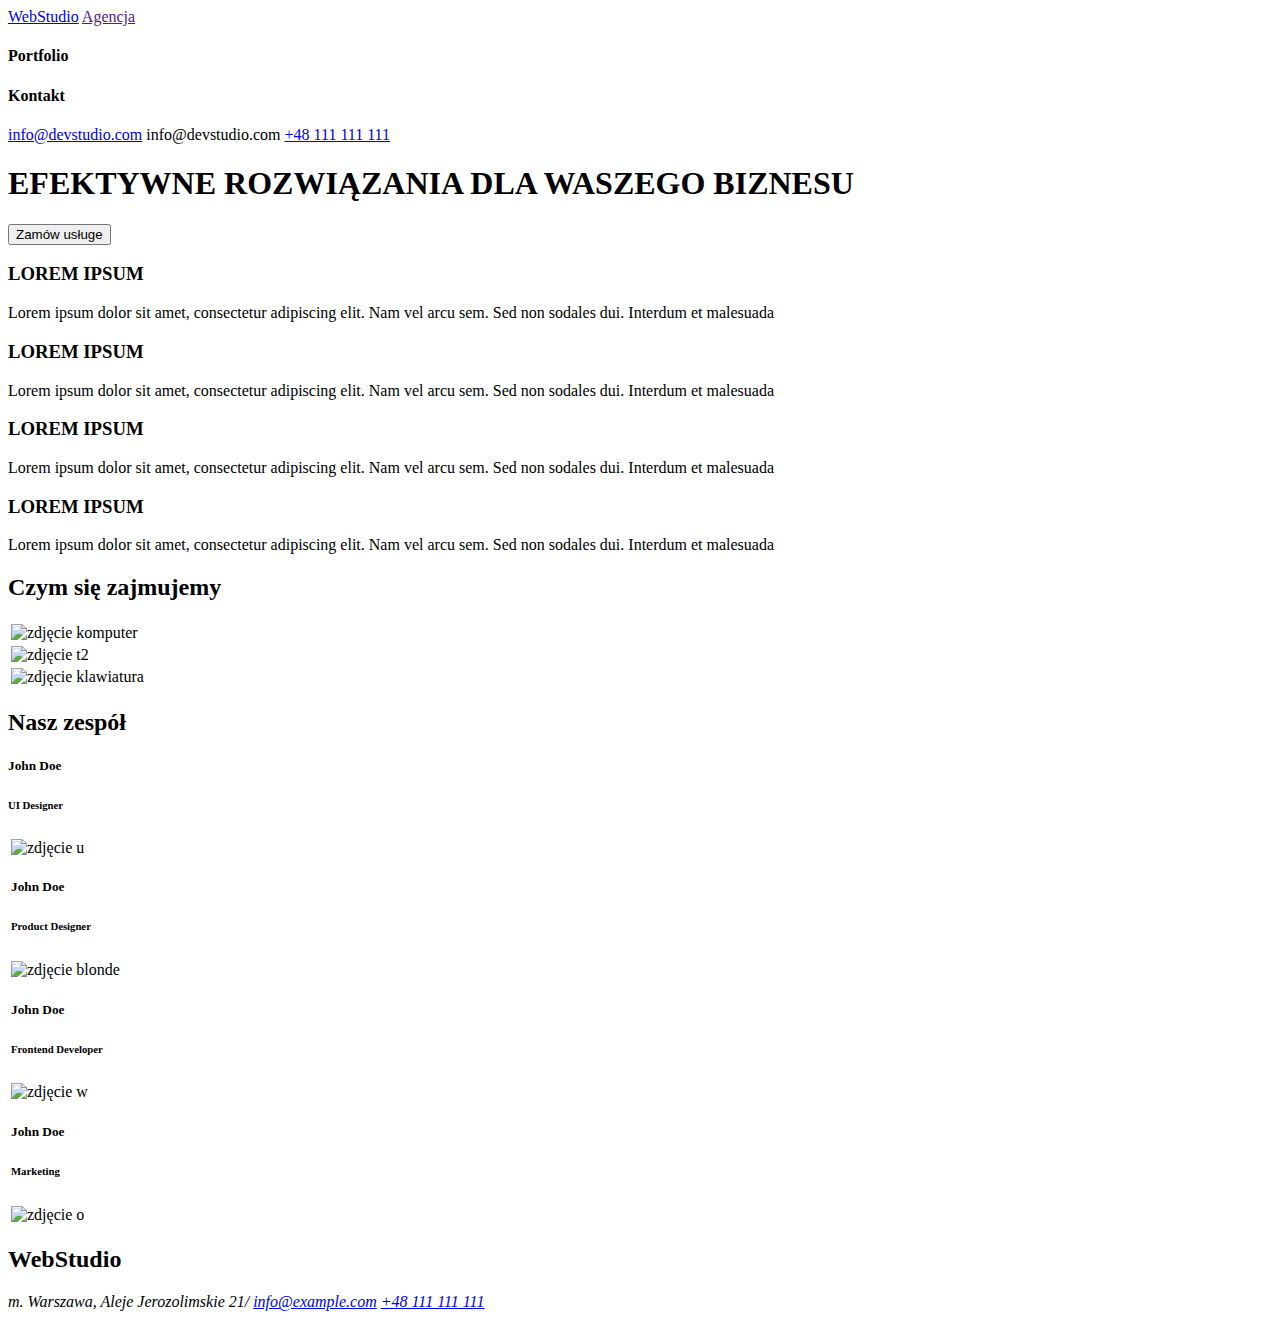
==== index.html @ da355bf4 "Add files via upload" ====
<!DOCTYPE html>
<html lang="en">
<head>
    <meta charset="UTF-8">
    <meta http-equiv="X-UA-Compatible" content="IE=edge">
    <meta name="viewport" content="width=device-width, initial-scale=1.0">
    <title>index</title>
    <link href="style1.css" rel="stylesheet" />
    <link rel="preconnect" href="https://fonts.googleapis.com">
<link rel="preconnect" href="https://fonts.gstatic.com" crossorigin>
<link href="https://fonts.googleapis.com/css2?family=Raleway:wght@700&family=Roboto:wght@400;500;700;900&display=swap" rel="stylesheet">
</head>
<body>
<header>
    <a class="nazwastrony" href="webstudio.com">WebStudio</a>
    <a class="odnośnik" href="">Agencja</a>
    <h4>Portfolio</h4>
    <h4>Kontakt</h4></div>
    <a class="contact-links" href="mail info@devstudio.com"
              >info@devstudio.com</a>
        info@devstudio.com
        <a class="contact-links" href="tel:+48 111 111 111"
              >+48 111 111 111</a>
</header>
<main>
<div class="wrapper">
    <h1>EFEKTYWNE ROZWIĄZANIA DLA WASZEGO BIZNESU </h1>
    <button class="usługa"
        type="button">
        Zamów usługe
</button>
</div>
<div><h3>LOREM IPSUM</h3>
<p class="tekst">Lorem ipsum dolor sit amet, consectetur adipiscing elit. Nam vel arcu sem. Sed non sodales dui. Interdum et malesuada</p></div>
<div><h3>LOREM IPSUM</h3>
<p class="tekst">Lorem ipsum dolor sit amet, consectetur adipiscing elit. Nam vel arcu sem. Sed non sodales dui. Interdum et malesuada</p></div>
<div><h3>LOREM IPSUM</h3>
<p class="tekst">Lorem ipsum dolor sit amet, consectetur adipiscing elit. Nam vel arcu sem. Sed non sodales dui. Interdum et malesuada</p></div>
<div><h3>LOREM IPSUM</h3>
<p class="tekst">Lorem ipsum dolor sit amet, consectetur adipiscing elit. Nam vel arcu sem. Sed non sodales dui. Interdum et malesuada</p></div>
<div><h2>Czym się zajmujemy</h2></div>
<table>
    <tr>
        <td><img src="img.jpeg"
            width="370"
            alt="zdjęcie komputer"/></td>
    </tr>
    <tr><td><img src="t2.jpeg"
        width="370"
        alt="zdjęcie t2"/></td></td>
    </tr>
        <tr>
            <td><img src="klawiatura.jpeg"
            width="370"
            alt="zdjęcie klawiatura"/></td></td></tr>
</table>
<div><h2>Nasz zespół</h2></div>
<table>
    <tr>
        <td><img src="u.jpeg"
            width="370"
            alt="zdjęcie u"/>
        <h5>John Doe</h5>
    <h6>Product Designer</h6></td>
    </tr>
    <tr>
        <td><img src="blonde.jpeg"
        width="370"
        alt="zdjęcie blonde"/>
        <h5>John Doe</h5>
        <h6>Frontend Developer</h6></td>
    </tr>
        <tr>
            <td><img src="w.jpeg"
            width="370"
            alt="zdjęcie w"/>
            <h5>John Doe</h5>
            <h6>Marketing</h6></td>
        </tr>
            <tr>
                <td><img src="o.jpeg"
                width="370"
                alt="zdjęcie o"/></td>
                <h5>John Doe</h5>
                <h6>UI Designer</h6></td>
            </tr>
</table>


<footer>
    <h2>WebStudio</h2>
    <address>m. Warszawa, Aleje Jerozolimskie 21/
    <a href="mail toinfo@example.com"
              >info@example.com</a>
              <a href="tel:+48 111 111 111"
              >+48 111 111 111</a></address></footer>
</main>






    
</body>
</html>
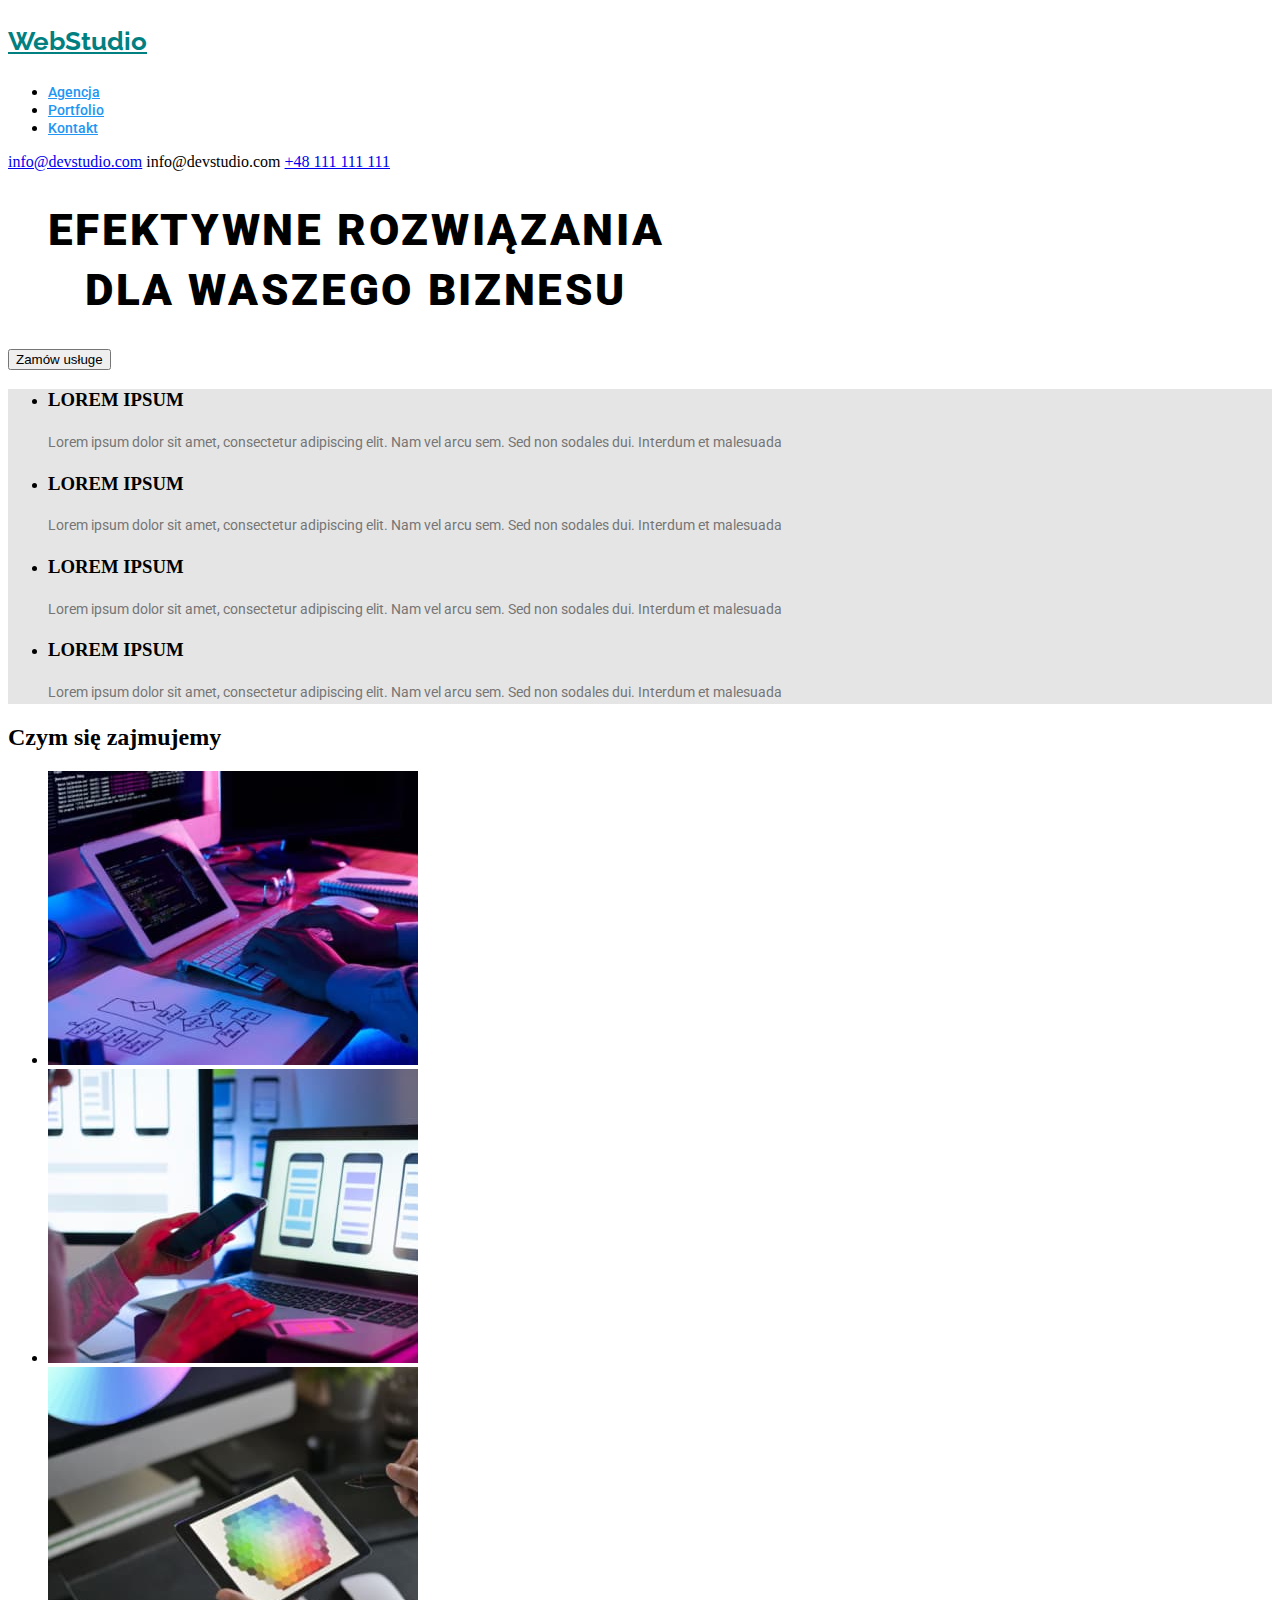
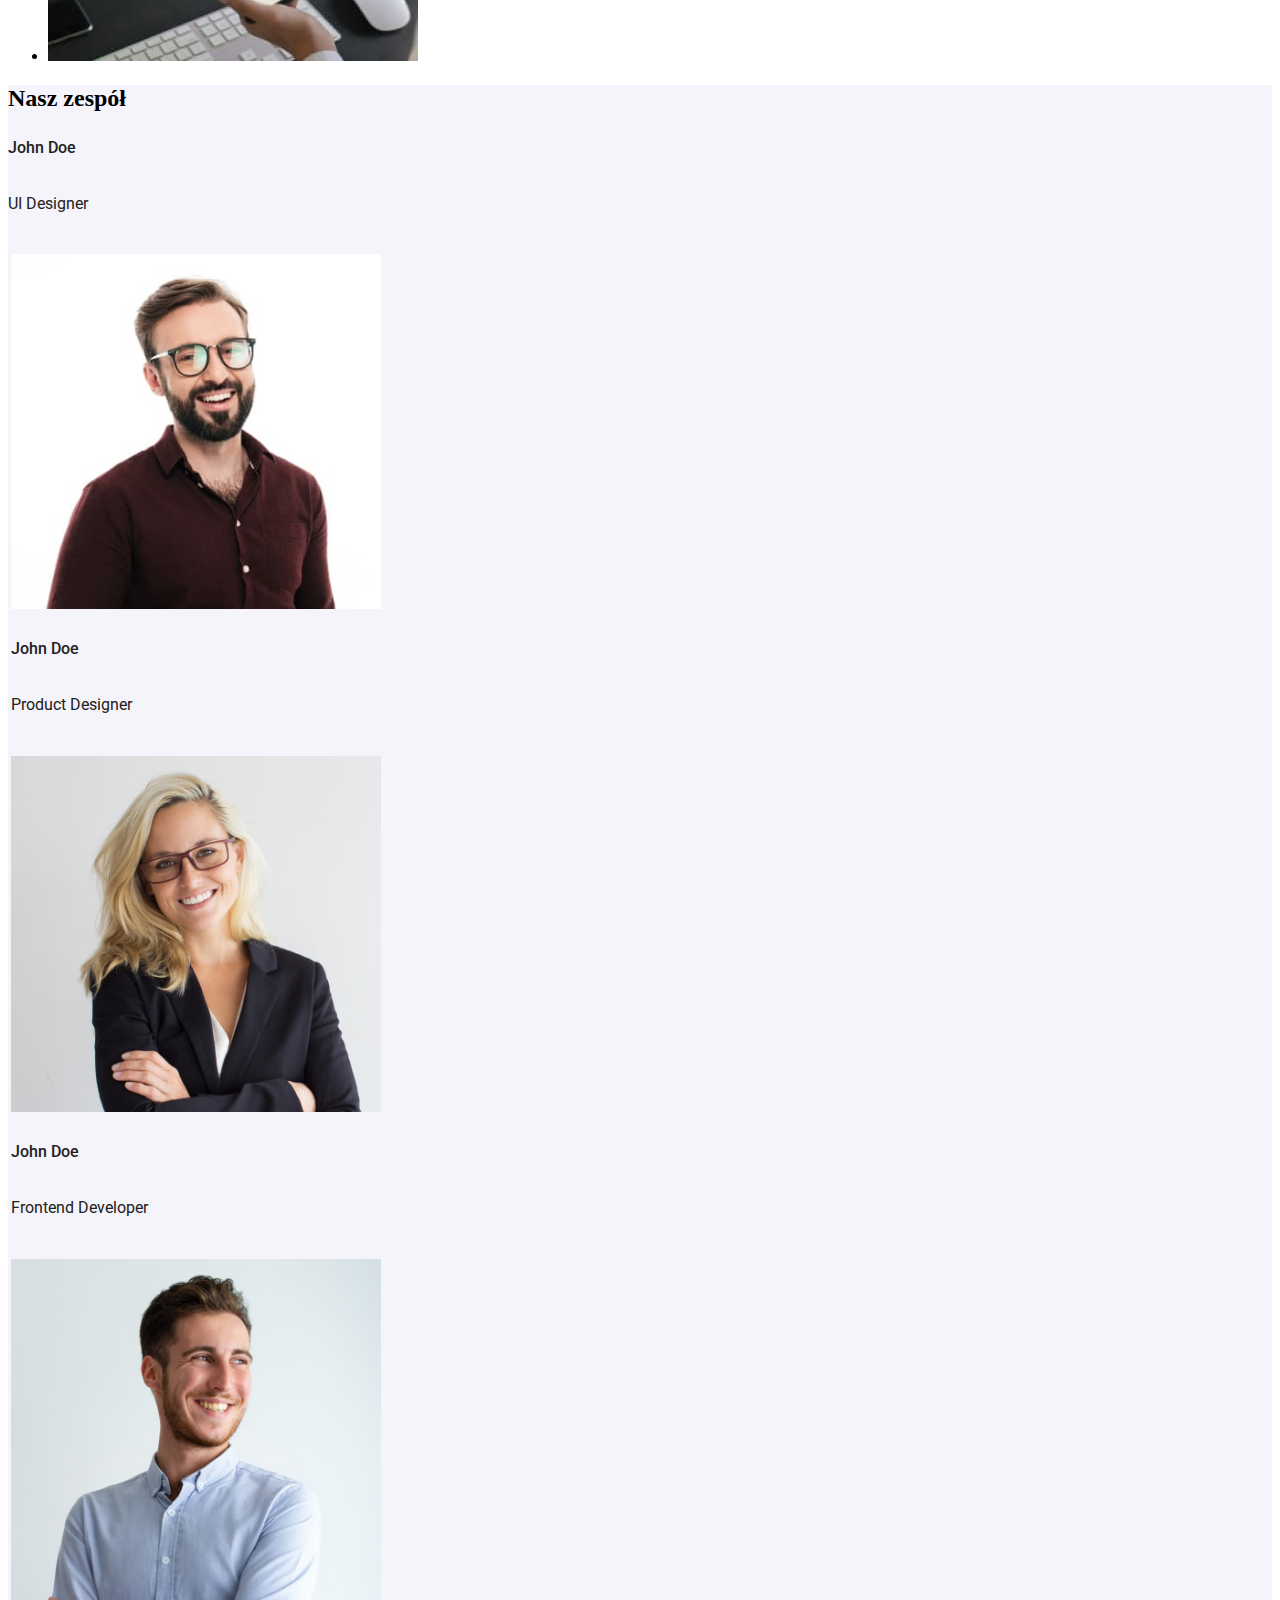
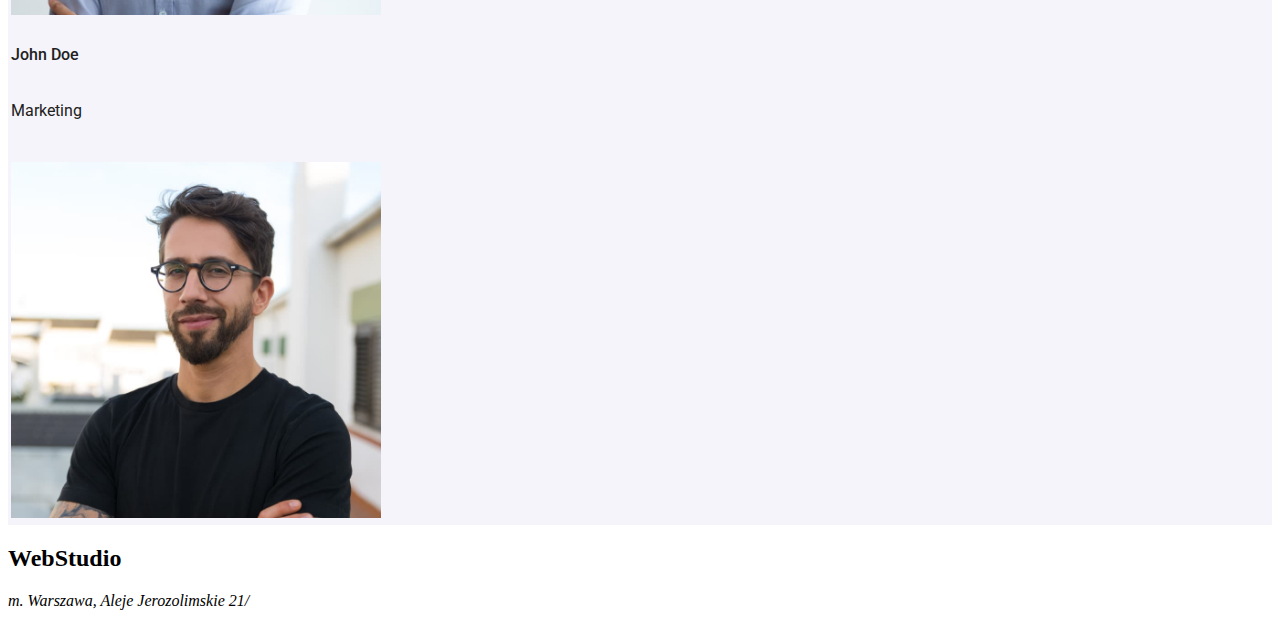
==== commit cc31dd51: "refactor" ====
--- a/index.html
+++ b/index.html
@@ -12,10 +12,14 @@
 </head>
 <body>
 <header>
-    <a class="nazwastrony" href="webstudio.com">WebStudio</a>
-    <a class="odnośnik" href="">Agencja</a>
-    <h4>Portfolio</h4>
-    <h4>Kontakt</h4></div>
+    <a class="link" href="webstudio.com"><p class="webstudio">WebStudio</p></a>
+    <nav>
+        <ul>
+            <li><a class="odnośnik" href="">Agencja</a></li>
+            <li><a class="odnośnik" href="">Portfolio</a></li>
+            <li><a class="odnośnik" href="">Kontakt</a></li>
+        </ul>
+    </nav>
     <a class="contact-links" href="mail info@devstudio.com"
               >info@devstudio.com</a>
         info@devstudio.com
@@ -23,84 +27,82 @@
               >+48 111 111 111</a>
 </header>
 <main>
-<div class="wrapper">
+    <section class="duzynapis">
     <h1>EFEKTYWNE ROZWIĄZANIA DLA WASZEGO BIZNESU </h1>
     <button class="usługa"
         type="button">
-        Zamów usługe
-</button>
-</div>
-<div><h3>LOREM IPSUM</h3>
-<p class="tekst">Lorem ipsum dolor sit amet, consectetur adipiscing elit. Nam vel arcu sem. Sed non sodales dui. Interdum et malesuada</p></div>
-<div><h3>LOREM IPSUM</h3>
-<p class="tekst">Lorem ipsum dolor sit amet, consectetur adipiscing elit. Nam vel arcu sem. Sed non sodales dui. Interdum et malesuada</p></div>
-<div><h3>LOREM IPSUM</h3>
-<p class="tekst">Lorem ipsum dolor sit amet, consectetur adipiscing elit. Nam vel arcu sem. Sed non sodales dui. Interdum et malesuada</p></div>
-<div><h3>LOREM IPSUM</h3>
-<p class="tekst">Lorem ipsum dolor sit amet, consectetur adipiscing elit. Nam vel arcu sem. Sed non sodales dui. Interdum et malesuada</p></div>
-<div><h2>Czym się zajmujemy</h2></div>
-<table>
-    <tr>
-        <td><img src="img.jpeg"
+        Zamów usługe</button>
+</section>
+<section class="loremipsum">
+    <ul>
+<li>
+<h3>LOREM IPSUM</h3>
+<p class="tekst">Lorem ipsum dolor sit amet, consectetur adipiscing elit. Nam vel arcu sem. Sed non sodales dui. Interdum et malesuada</p>
+</li>
+<li><h3>LOREM IPSUM</h3>
+<p class="tekst">Lorem ipsum dolor sit amet, consectetur adipiscing elit. Nam vel arcu sem. Sed non sodales dui. Interdum et malesuada</p></li>
+<li><h3>LOREM IPSUM</h3>
+<p class="tekst">Lorem ipsum dolor sit amet, consectetur adipiscing elit. Nam vel arcu sem. Sed non sodales dui. Interdum et malesuada</p></li>
+<li><h3>LOREM IPSUM</h3>
+<p class="tekst">Lorem ipsum dolor sit amet, consectetur adipiscing elit. Nam vel arcu sem. Sed non sodales dui. Interdum et malesuada</p></li>
+</ul>
+</section>
+<section>
+<h2>Czym się zajmujemy</h2>
+<ul>
+    <li>
+    <img src="images/img.jpeg"
             width="370"
-            alt="zdjęcie komputer"/></td>
-    </tr>
-    <tr><td><img src="t2.jpeg"
+            alt="zdjęcie komputer"/>
+            </li>
+    <li><img src="images/t2.jpeg"
         width="370"
-        alt="zdjęcie t2"/></td></td>
-    </tr>
-        <tr>
-            <td><img src="klawiatura.jpeg"
+        alt="zdjęcie t2"/></li>
+    <li><img src="images/klawiatura.jpeg"
             width="370"
-            alt="zdjęcie klawiatura"/></td></td></tr>
-</table>
+            alt="zdjęcie klawiatura"/></li>
+</section>
+<div class="naszzespół">
 <div><h2>Nasz zespół</h2></div>
 <table>
     <tr>
-        <td><img src="u.jpeg"
+        <td><img src="images/u.jpeg"
             width="370"
             alt="zdjęcie u"/>
         <h5>John Doe</h5>
     <h6>Product Designer</h6></td>
     </tr>
     <tr>
-        <td><img src="blonde.jpeg"
+        <td><img src="images/blonde.jpeg"
         width="370"
         alt="zdjęcie blonde"/>
         <h5>John Doe</h5>
         <h6>Frontend Developer</h6></td>
     </tr>
         <tr>
-            <td><img src="w.jpeg"
+            <td><img src="images/w.jpeg"
             width="370"
             alt="zdjęcie w"/>
             <h5>John Doe</h5>
             <h6>Marketing</h6></td>
         </tr>
             <tr>
-                <td><img src="o.jpeg"
+                <td><img src="images/o.jpeg"
                 width="370"
                 alt="zdjęcie o"/></td>
                 <h5>John Doe</h5>
                 <h6>UI Designer</h6></td>
             </tr>
 </table>
-
-
+</div>
+</main>  
 <footer>
     <h2>WebStudio</h2>
     <address>m. Warszawa, Aleje Jerozolimskie 21/
-    <a href="mail toinfo@example.com"
+    <a class="danekontaktowe" href="mail toinfo@example.com"
               >info@example.com</a>
-              <a href="tel:+48 111 111 111"
-              >+48 111 111 111</a></address></footer>
-</main>
-
-
-
-
-
-
-    
+              <a class="danekontaktowe" href="tel:+48 111 111 111"
+              >+48 111 111 111</a></address>
+</footer>
 </body>
 </html>--- a/style1.css
+++ b/style1.css
@@ -0,0 +1,93 @@
+
+.wrapper {
+  background: #2f303a;
+  color: #ffffff;
+}
+
+h1 {
+  width: 696px;
+  height: 120px;
+  left: 452px;
+  top: 280px;
+  font-family: "Roboto";
+  font-style: normal;
+  font-weight: 900;
+  font-size: 44px;
+  line-height: 60px;
+  text-align: center;
+  letter-spacing: 0.06em;
+  text-transform: uppercase;
+ 
+}
+.link {
+  font-family: Raleway;
+  font-weight: 700;
+  font-size: 26px;
+  line-height: 30.52px;
+  color: teal;
+  }
+  .link:hover {
+    color: tomato;
+  }
+}
+h3 {
+  font-family: Roboto;
+  font-weight: 700;
+  font-size: 14px;
+  line-height: 16.41px;
+  color: #757575;
+}
+.tekst {
+  font-family: Roboto;
+  font-weight: 400;
+  font-size: 14px;
+  line-height: 24px;
+  color: #757575;
+}
+.odnośnik {
+  font-family: Roboto;
+  font-weight: 500;
+  font-size: 14px;
+  line-height: 16.41px;
+  color: #2196F3;
+}
+h5 {
+  font-family: Roboto;
+  font-weight: 500;
+  font-size: 16px;
+  line-height: 18.75px;
+  color: #212121;
+}
+h6 {
+  font-family: Roboto;
+  font-weight: 400;
+  font-size: 16px;
+  line-height: 18.75px;
+  color: #212121;
+}
+
+.danekontaktowe {
+  color: rgba(255, 255, 255, 0.6);
+}
+
+.usługa {
+
+}
+
+.loremipsum {
+  background-color: #E5E5E5;
+}
+
+.naszzespół {
+  background-color: #F5F4FA;
+}
+
+.duzynapis >.loremipsum {
+  background-color: white;
+}
+
+.webstudio {
+  first-l color: #2196F3;
+}
+
+.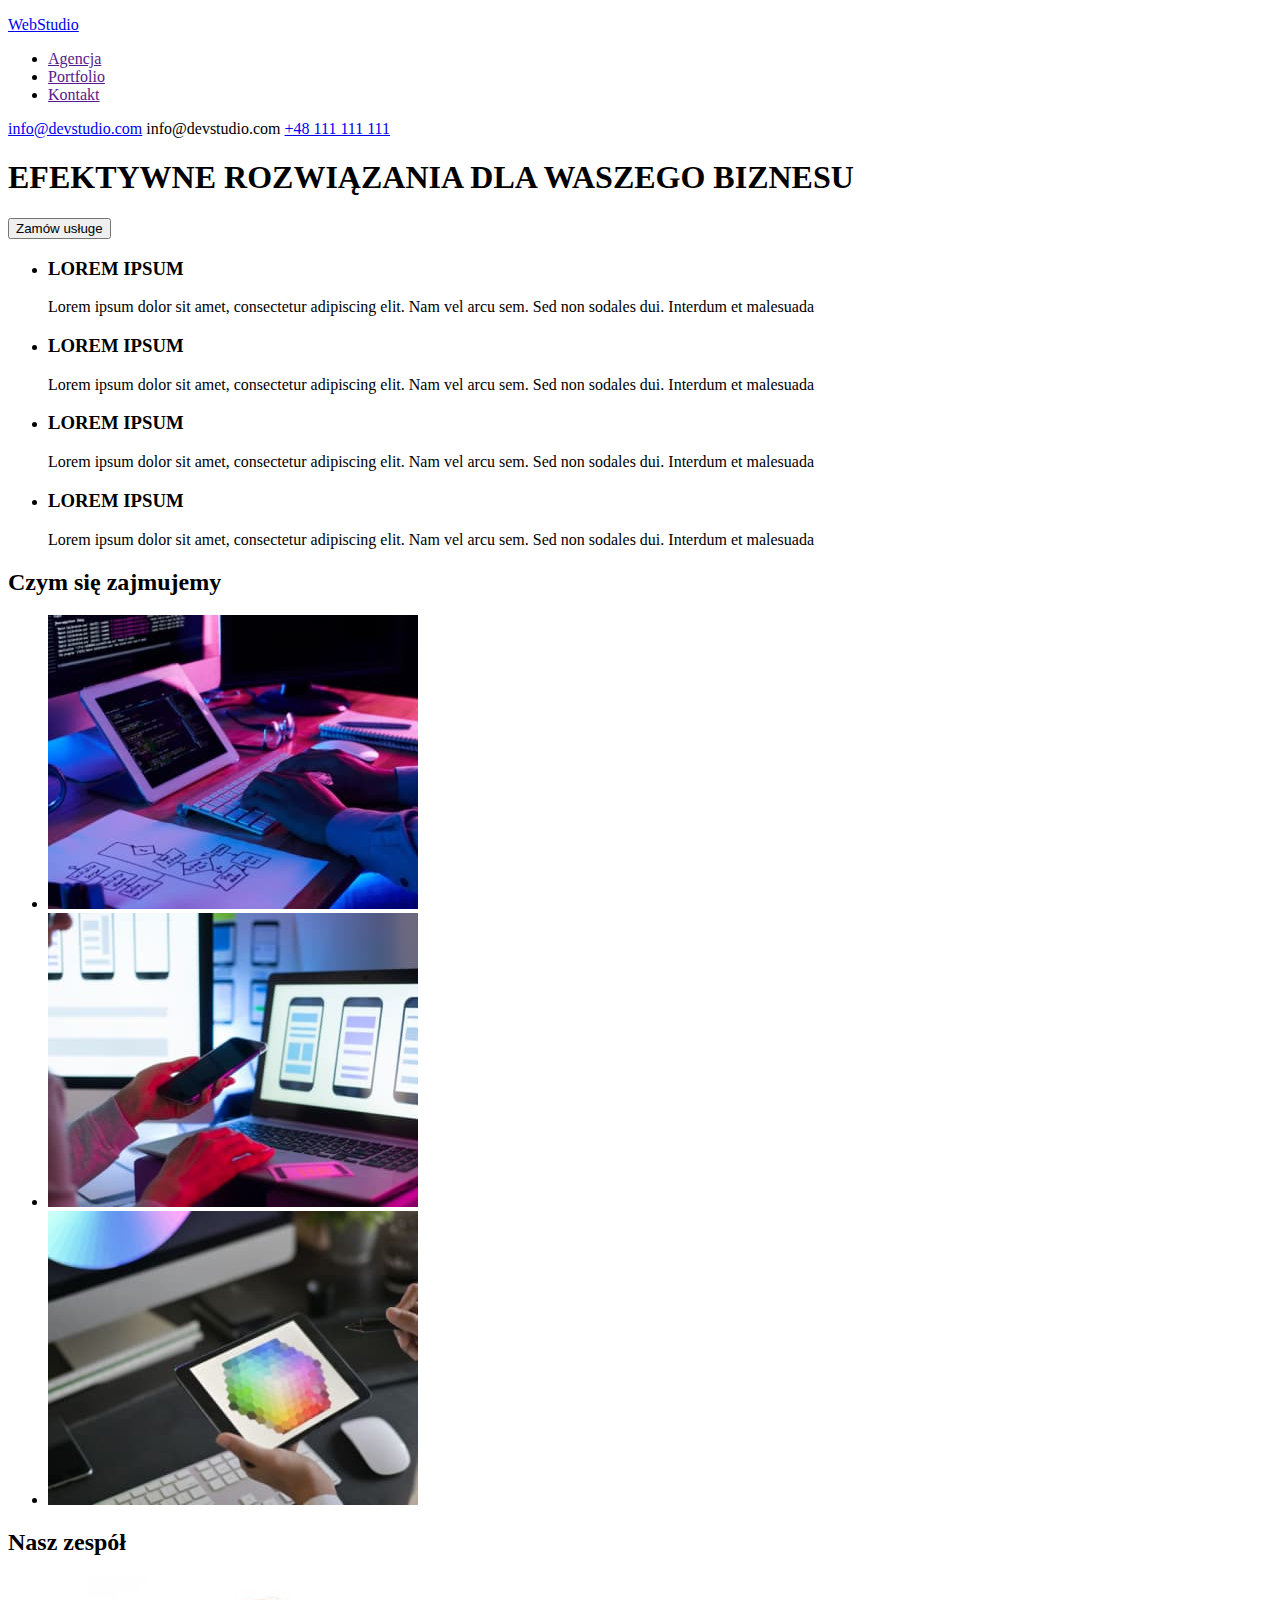
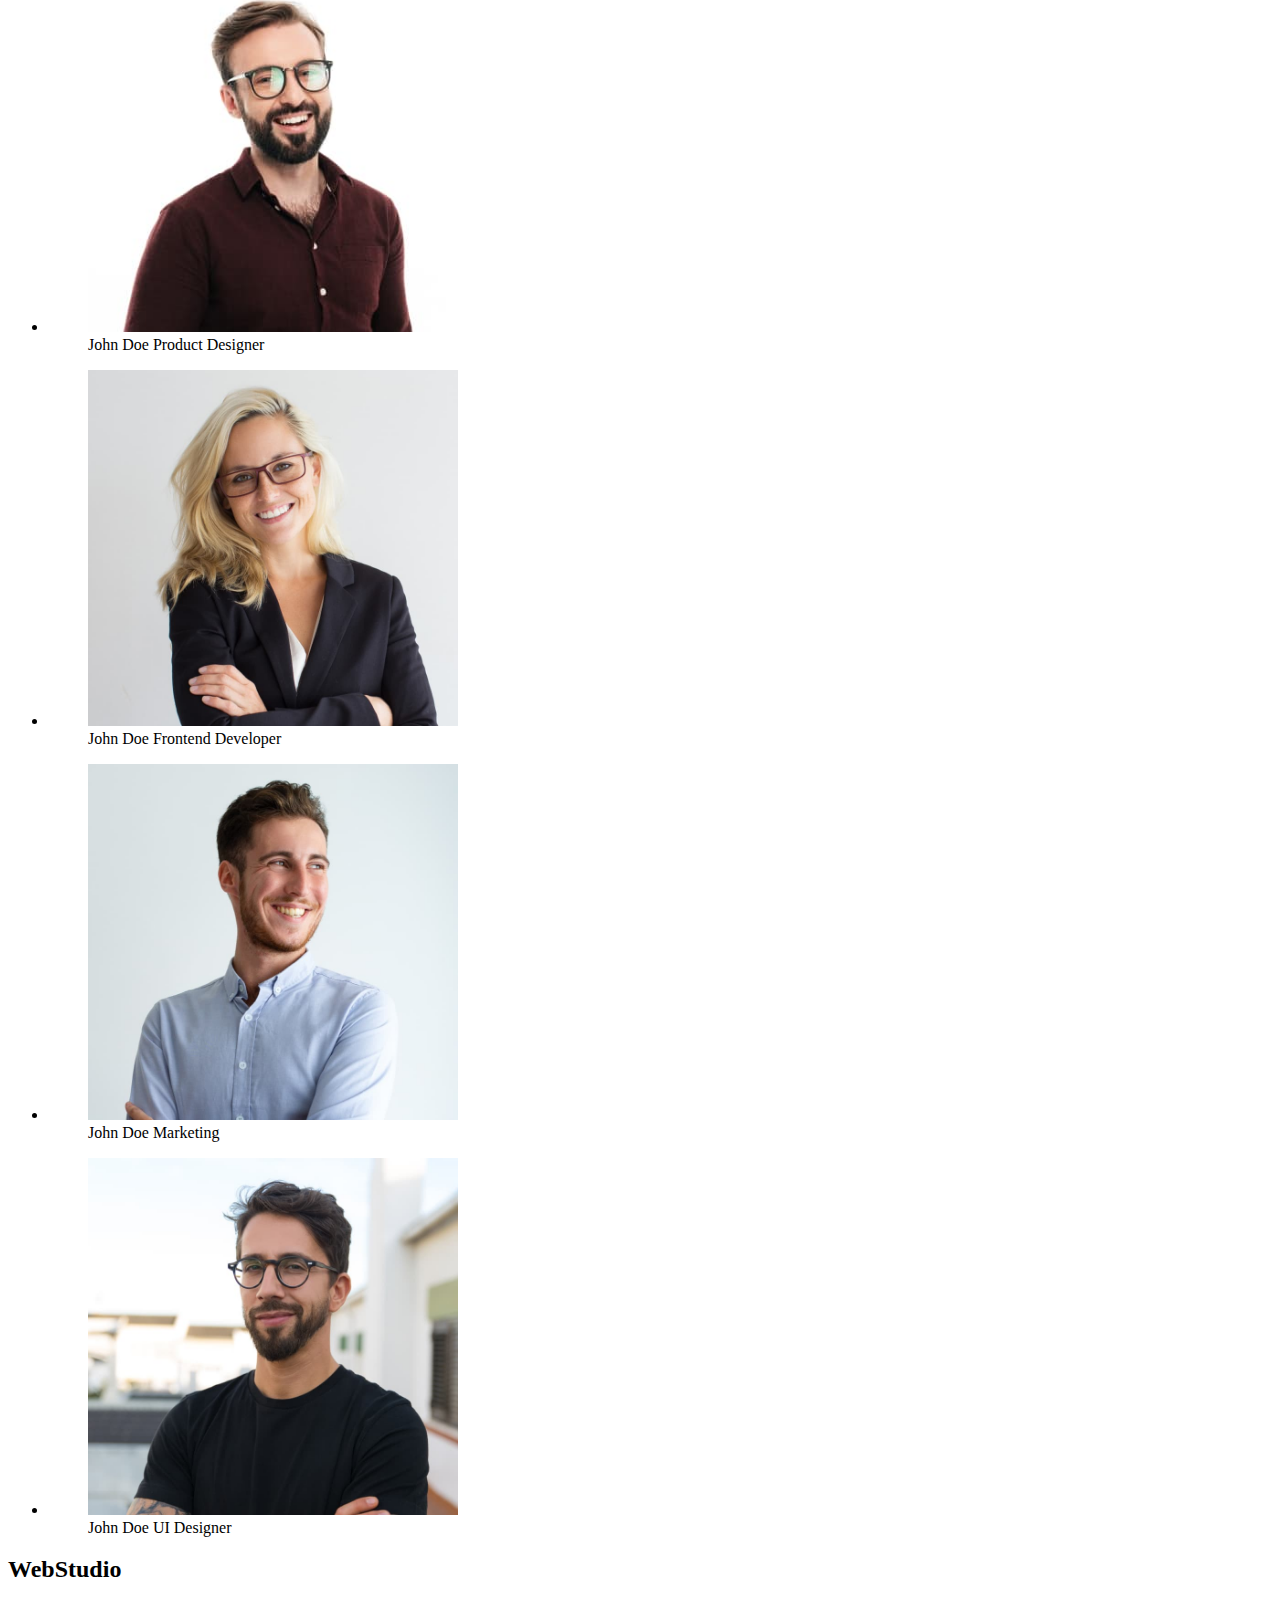
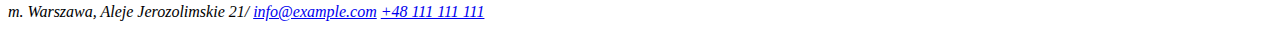
==== commit e2b4378c: "Update index.html" ====
--- a/index.html
+++ b/index.html
@@ -61,40 +61,43 @@
     <li><img src="images/klawiatura.jpeg"
             width="370"
             alt="zdjęcie klawiatura"/></li>
-</section>
-<div class="naszzespół">
-<div><h2>Nasz zespół</h2></div>
-<table>
-    <tr>
-        <td><img src="images/u.jpeg"
+</section class="naszzespół">
+<h2>Nasz zespół</h2>
+<ul>
+    <li>
+    <figure><img src="images/u.jpeg"
             width="370"
             alt="zdjęcie u"/>
-        <h5>John Doe</h5>
-    <h6>Product Designer</h6></td>
-    </tr>
-    <tr>
-        <td><img src="images/blonde.jpeg"
+            <figcaption>John Doe
+    Product Designer</figcaption>
+</figure>
+</li>
+    <li>
+        <figure>
+            <img src="images/blonde.jpeg"
         width="370"
         alt="zdjęcie blonde"/>
-        <h5>John Doe</h5>
-        <h6>Frontend Developer</h6></td>
-    </tr>
-        <tr>
-            <td><img src="images/w.jpeg"
+        <figcaption>John Doe
+        Frontend Developer</figcaption>
+        </figure>
+    </li>
+    <li>
+        <figure>
+            <img src="images/w.jpeg"
             width="370"
             alt="zdjęcie w"/>
-            <h5>John Doe</h5>
-            <h6>Marketing</h6></td>
-        </tr>
-            <tr>
-                <td><img src="images/o.jpeg"
+            <figcaption>John Doe Marketing</figcaption>
+        </figure>
+        </li>
+        <li>
+            <figure><img src="images/o.jpeg"
                 width="370"
                 alt="zdjęcie o"/></td>
-                <h5>John Doe</h5>
-                <h6>UI Designer</h6></td>
-            </tr>
-</table>
-</div>
+                <figcaption>John Doe
+                UI Designer</figcaption>
+            </figure>
+            </li>
+        </ul>
 </main>  
 <footer>
     <h2>WebStudio</h2>
